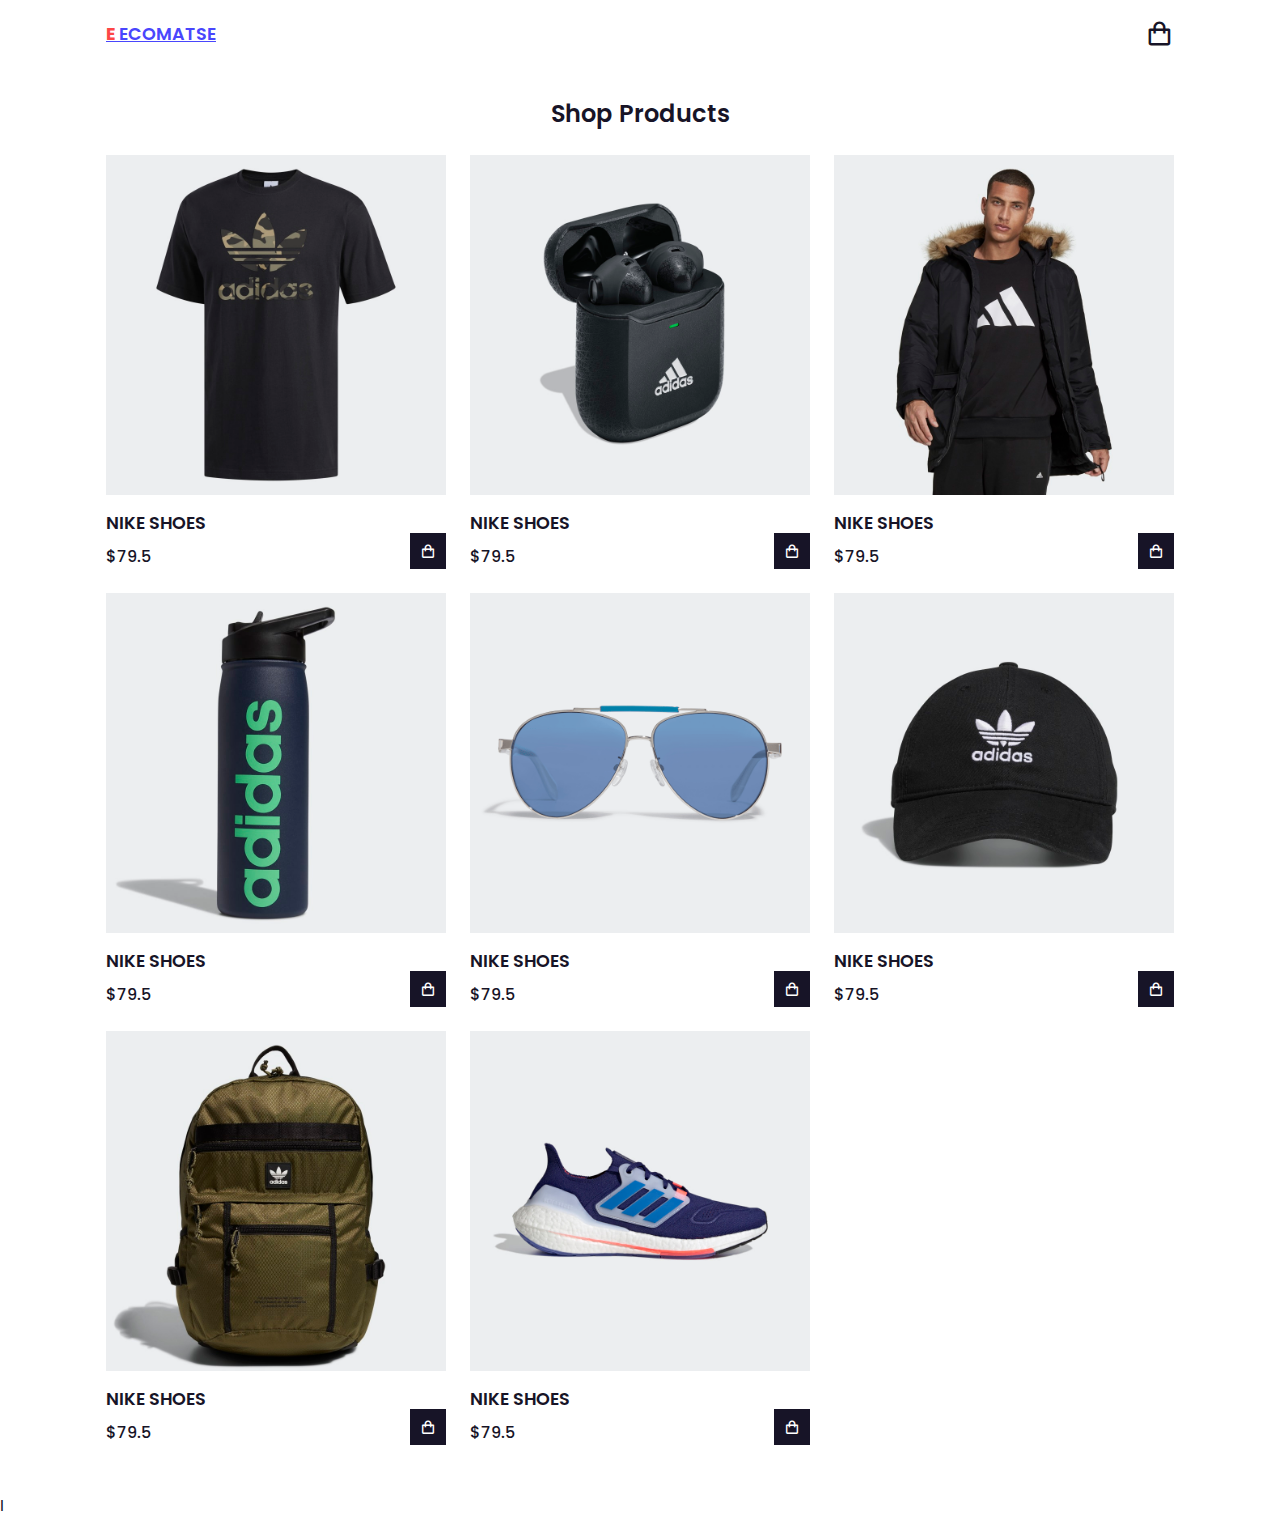
==== index.html @ 3f1fc0a0 "//keep 2 digits after the decimal point  12,22222 >> 12,12" ====
<!DOCTYPE html>
<html lang="en">

<head>
    <title>docan</title>
    <meta charset="UTF-8">
    <meta http-equiv="X-UA-Compatible" content="IE-edfe">
    <meta name="viewport" content="width=device-width, initial-scale=1">
    <!-- box icon -->
    <link href='https://unpkg.com/boxicons@2.1.2/css/boxicons.min.css' rel='stylesheet'>

    <!-- stylesheet -->
    <link href="style.css" rel="stylesheet">
</head>

<body>
    <!-- heder -->
    <header>
        <!-- nav -->
        <div class="nav container">
            <a href="#" class="logo"> <span>E</span> ecomatse</a>
            <!-- cart icon -->
            <i class='bx bx-shopping-bag' id="cart-icon"></i>
            <!-- cart -->
            <div class="cart">
                <h1 class="cart-title">your cart</h1>

                <!-- content? -->
                <div class="cart-content">
                    <!-- testbox -->
                    <div class="cart-box">
                        <img src="assets/img/product2.jpg" alt="" class="cart-img">
                        <div class="detail-box">
                            <div class="cart-product-title">BACKPACK</div>
                            <div class="cart-price">$25.04</div>
                            <input type="number" value="1" class="cart-quantity">
                        </div>
                        <!-- REMOVE CART -->
                        <i class="bx bxs-trash-alt cart-remove"></i>
                    </div>
                </div>
<!-- total -->
      <div class="total">
          <div class="total-title">total</div>
          <div class="total-price">$10</div>
          <!-- buy button  -->
            <button type="button" class="btn-buy">Buy Now</button>
<!-- cart close -->
<i class="bx bx-x" id="cart-close"></i>
      </div>




            </div>
        </div>
    </header>

    <!-- shop setion -->
    <section class="shop container">
        <h2 class="section-title">Shop Products</h2>
        <div class="shop-content">
            <!-- box 1 -->
            <div class="product-box">
                <img src="assets/img/product1.jpg" alt="" class="product-img">
                <h2 class="product-title">Nike Shoes</h2>
                <span class="product-price">$79.5</span>
                <i class=' bx bx-shopping-bag add-cart'></i>
            </div>
            <!-- box 1 -->
            <div class="product-box">
                <img src="assets/img/product2.jpg" alt="" class="product-img">
                <h2 class="product-title">Nike Shoes</h2>
                <span class="product-price">$79.5</span>
                <i class='bx bx-shopping-bag add-cart'></i>
            </div>
            <!-- box 1 -->
            <div class="product-box">
                <img src="assets/img/product3.jpg" alt="" class="product-img">
                <h2 class="product-title">Nike Shoes</h2>
                <span class="product-price">$79.5</span>
                <i class='bx bx-shopping-bag add-cart'></i>
            </div>
            <!-- box 1 -->
            <div class="product-box">
                <img src="assets/img/product4.jpg" alt="" class="product-img">
                <h2 class="product-title">Nike Shoes</h2>
                <span class="product-price">$79.5</span>
                <i class='bx bx-shopping-bag add-cart'></i>
            </div>
            <!-- box 1 -->
            <div class="product-box">
                <img src="assets/img/product5.jpg" alt="" class="product-img">
                <h2 class="product-title">Nike Shoes</h2>
                <span class="product-price">$79.5</span>
                <i class='bx bx-shopping-bag add-cart'></i>
            </div>
            <!-- box 1 -->
            <div class="product-box">
                <img src="assets/img/product6.jpg" alt="" class="product-img">
                <h2 class="product-title">Nike Shoes</h2>
                <span class="product-price">$79.5</span>
                <i class='bx bx-shopping-bag add-cart'></i>
            </div>
            <!-- box 1 -->
            <div class="product-box">
                <img src="assets/img/product7.jpg" alt="" class="product-img">
                <h2 class="product-title">Nike Shoes</h2>
                <span class="product-price">$79.5</span>
                <i class='bx bx-shopping-bag add-cart'></i>
            </div>
            <!-- box 1 -->
            <div class="product-box">
                <img src="assets/img/product8.jpg" alt="" class="product-img">
                <h2 class="product-title">Nike Shoes</h2>
                <span class="product-price">$79.5</span>
                <i class='bx bx-shopping-bag add-cart'></i>
            </div>
        </div>
    </section >
    I
    <script src="main.js"></script>

  </body>

</html>
---- style.css ----
/* google font */
@import url("https://fonts.googleapis.com/css2?family=Poppins:wght@400;500;600;700&display=swap");
/* global */
* {
  font-family: "Poppins", sans-serif;
  margin: 0;
  padding: 0;
  box-sizing: border-box;
  list-style: none;
  scroll-behavior: smooth;
  scroll-padding: 2rem;
}

/* variable */
:root {
  --main-color: #fd4646;
  --sec-color: #4946fd;
  --text-color: #171427;
  --bg-color: #fff;
}
::selection {
  color: (--text-color);
  background-color: var(--main-color);
}
.container {
  max-width: 1068px;
  margin: auto;
  width: 100%;
}
section {
  padding: 4rem 0 3rem;
}
body {
  color: var(--text-color);
}

img {
  width: 100%;
}
/* header */
header {
  position: fixed;
  top: 0;
  left: 0;
  width: 100%;
  background-color: var(--bg-color);
  box-shadow: 0 1px 4px ☐hsl(0 4% 15% / 10%);
  z-index: 100;
}
.nav {
  display: flex;
  align-items: center;
  justify-content: space-between;
  padding: 20px 0;
}
.logo {
  font-size: 1.1rem;
  font-weight: 600;
  color: var(--sec-color);
  text-transform: uppercase;
}
.logo span {
  color: var(--main-color);
  font-weight: 700;
}


#cart-icon{
    font-size: 1.8rem;
    cursor: pointer;
    }
    /* CART */
    .cart{
    position: fixed;
    top: 0;
    /* right: 0; */
    right: -100%;
    width: 360px;
    height: 100vh;
    overflow-y: auto;
    overflow-x: hidden;
    padding: 20px;
    background-color: var(--bg-color);
    box-shadow: -2px solid 4px ☐hsl(0 4% 15% / 10%);
    border: 1px solid var(--main-color);
    transition: 1.5s;

    }
    .cart.active{
        right: 0;
        transition: .5s;
        }  
        .cart-title{
       
        text-align: center;
        font-size: 1.5rem;
        font-weight: 600;
        margin-top: 2rem;
    }

    .cart-box{
        display: grid;
        grid-template-columns: 32% 50% 18%;
        align-items: center;
        gap: 1rem;
        margin-top: 1rem;
    }

    .cart-img{
        width: 100px;
        height: 100px;
        object-fit: contain;
        padding: 10px;
    }

    .detail-box{
        display: grid;
        row-gap: .5rem;
    }
.cart-price{
    font-weight: 500;
}
 
.cart-quantity{
border: 1px solid var(--text-color);
outline-color: var(--main-color);
width: 2.4rem;
text-align: center;
font-size: 1rem;
}
.cart-remove{
font-size: 24px;

color: var(--main-color);
cursor: pointer;
}
.total{
display: flek;
justify-content: flex-end;
margin-top: 1.5rem;
border-top: 1px solid var(--text -color);
}


.total-title{

font-size: 1rem;
font-weight: 600;}
.total-price{

margin-left: .5rem;
}
.btn-buy{
display: flex;
margin: 1.5rem auto 0 auto;
padding: 12px 20px;
border: none;
background-color: var(--sec-color);
color: var(--bg-color);
font-size: 1rem;
font-weight: 500;
cursor: pointer;
}
.btn-buy:hover{
  background-color: var(--text-color);

}
#cart-close{

position: absolute;
top: 1rem;
right: .8rem;
font-size: 2rem;
color: var(--text-color);
cursor: pointer;
}
/* SHOP SECTION */
.shop {
  margin-top: 2rem;
}
.section-title {
  font-style: 1.5rem;
  font-weight: 600;
  text-align: center;
  margin-bottom: 1.5rem;
}

.shop-content {
  /* background-color: #4946fd; */
  display: grid;
  /* grid-template-columns: repeat (auto-fit, minmax(220px,auto));   */
  grid-template-columns: auto auto auto;

  gap: 1.5rem;
}
.product-box {
  position: relative;
}

/* 21:40 ram */
.product-box:hover {
  /* padding: 10px; */
  border: -1px solid var(--text-color);
  transition: 0.4s;
}
.product-img {
  width: 100%;

  aspect-ratio: 1/1;
  object-fit: cover;
  margin-bottom: 0.5rem;
}
.product-title {
  font-size: 1.1rem;
  font-weight: 600;
  text-transform: uppercase;
  margin-bottom: 0.5rem;
}

.product-price {
  font-weight: 500;
}

.add-cart {
  position: absolute;
  bottom: 0;
  right: 0;
  background-color: var(--text-color);
  color: var(--bg-color);
  padding: 10px;
  cursor: pointer;
}
.add-cart :hover {
  background-color: hsl(249, 32%, 17%);
}
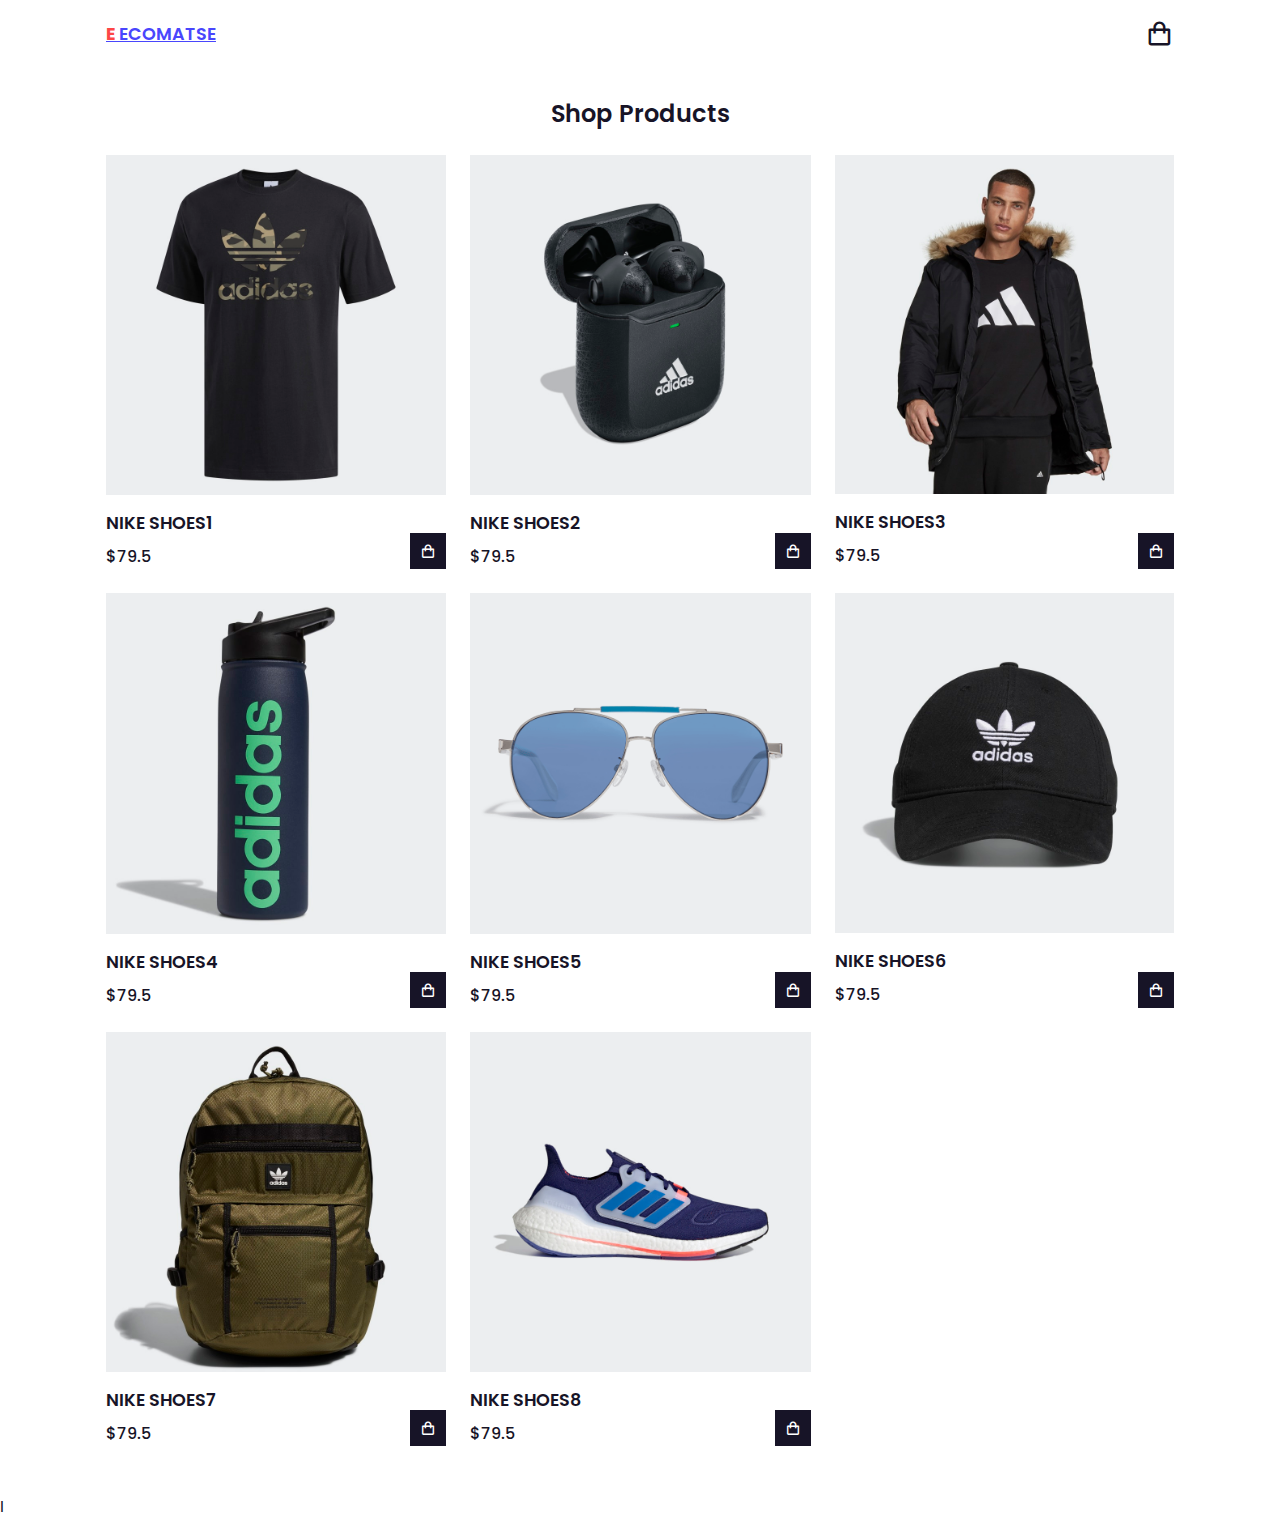
==== commit 09a1cae9: "done we can add  from onre project" ====
--- a/index.html
+++ b/index.html
@@ -42,7 +42,7 @@
 <!-- total -->
       <div class="total">
           <div class="total-title">total</div>
-          <div class="total-price">$10</div>
+          <div class="total-price">$0</div>
           <!-- buy button  -->
             <button type="button" class="btn-buy">Buy Now</button>
 <!-- cart close -->
@@ -63,56 +63,56 @@
             <!-- box 1 -->
             <div class="product-box">
                 <img src="assets/img/product1.jpg" alt="" class="product-img">
-                <h2 class="product-title">Nike Shoes</h2>
+                <h2 class="product-title">Nike Shoes1</h2>
                 <span class="product-price">$79.5</span>
                 <i class=' bx bx-shopping-bag add-cart'></i>
             </div>
             <!-- box 1 -->
             <div class="product-box">
                 <img src="assets/img/product2.jpg" alt="" class="product-img">
-                <h2 class="product-title">Nike Shoes</h2>
+                <h2 class="product-title">Nike Shoes2</h2>
                 <span class="product-price">$79.5</span>
                 <i class='bx bx-shopping-bag add-cart'></i>
             </div>
             <!-- box 1 -->
             <div class="product-box">
                 <img src="assets/img/product3.jpg" alt="" class="product-img">
-                <h2 class="product-title">Nike Shoes</h2>
+                <h2 class="product-title">Nike Shoes3</h2>
                 <span class="product-price">$79.5</span>
                 <i class='bx bx-shopping-bag add-cart'></i>
             </div>
             <!-- box 1 -->
             <div class="product-box">
                 <img src="assets/img/product4.jpg" alt="" class="product-img">
-                <h2 class="product-title">Nike Shoes</h2>
+                <h2 class="product-title">Nike Shoes4</h2>
                 <span class="product-price">$79.5</span>
                 <i class='bx bx-shopping-bag add-cart'></i>
             </div>
             <!-- box 1 -->
             <div class="product-box">
                 <img src="assets/img/product5.jpg" alt="" class="product-img">
-                <h2 class="product-title">Nike Shoes</h2>
+                <h2 class="product-title">Nike Shoes5</h2>
                 <span class="product-price">$79.5</span>
                 <i class='bx bx-shopping-bag add-cart'></i>
             </div>
             <!-- box 1 -->
             <div class="product-box">
                 <img src="assets/img/product6.jpg" alt="" class="product-img">
-                <h2 class="product-title">Nike Shoes</h2>
+                <h2 class="product-title">Nike Shoes6</h2>
                 <span class="product-price">$79.5</span>
                 <i class='bx bx-shopping-bag add-cart'></i>
             </div>
             <!-- box 1 -->
             <div class="product-box">
                 <img src="assets/img/product7.jpg" alt="" class="product-img">
-                <h2 class="product-title">Nike Shoes</h2>
+                <h2 class="product-title">Nike Shoes7</h2>
                 <span class="product-price">$79.5</span>
                 <i class='bx bx-shopping-bag add-cart'></i>
             </div>
             <!-- box 1 -->
             <div class="product-box">
                 <img src="assets/img/product8.jpg" alt="" class="product-img">
-                <h2 class="product-title">Nike Shoes</h2>
+                <h2 class="product-title">Nike Shoes8</h2>
                 <span class="product-price">$79.5</span>
                 <i class='bx bx-shopping-bag add-cart'></i>
             </div>
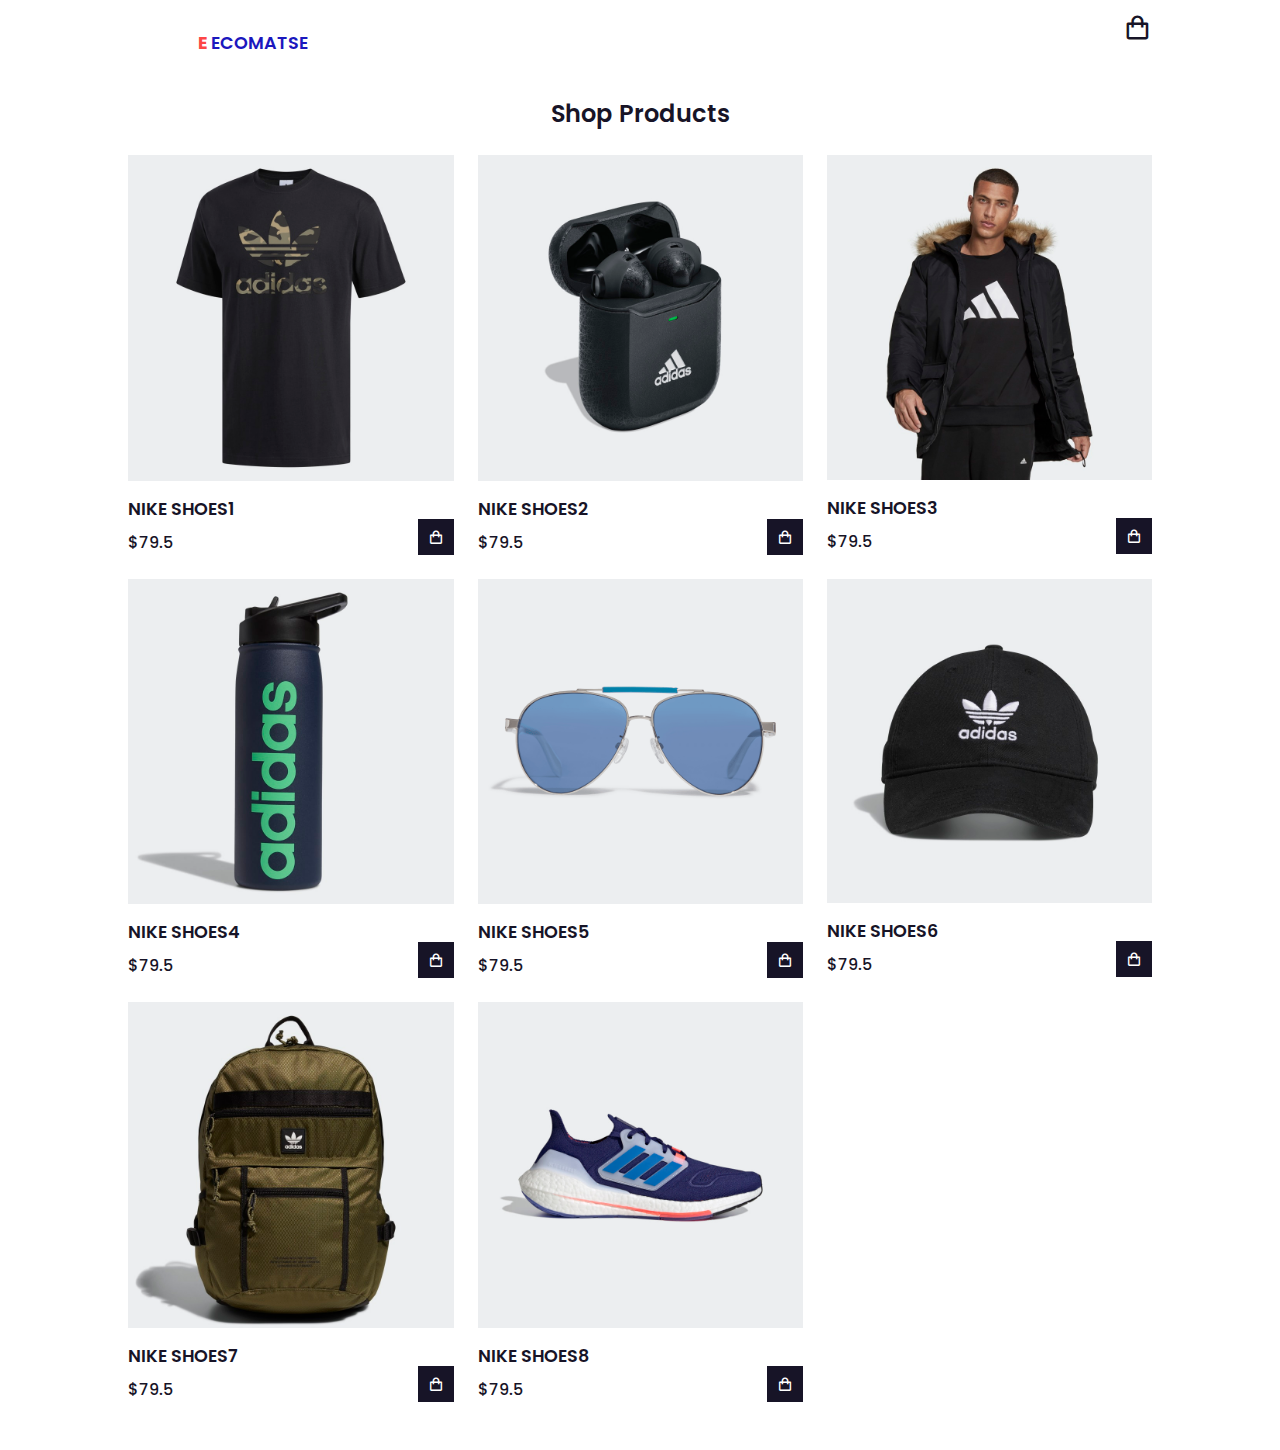
==== commit 46c1c7c0: "add img" ====
--- a/index.html
+++ b/index.html
@@ -18,7 +18,9 @@
     <header>
         <!-- nav -->
         <div class="nav container">
-            <a href="#" class="logo"> <span>E</span> ecomatse</a>
+
+
+            <h1 href="#" class="logo"> <span>E</span> ecomatse</h1>
             <!-- cart icon -->
             <i class='bx bx-shopping-bag' id="cart-icon"></i>
             <!-- cart -->
@@ -29,98 +31,110 @@
                 <div class="cart-content">
                     <!-- testbox -->
                     <div class="cart-box">
-                        <img src="assets/img/product2.jpg" alt="" class="cart-img">
+                        <!-- <img src="assets/img/product2.jpg" alt="" class="cart-img">
                         <div class="detail-box">
                             <div class="cart-product-title">BACKPACK</div>
                             <div class="cart-price">$25.04</div>
                             <input type="number" value="1" class="cart-quantity">
                         </div>
-                        <!-- REMOVE CART -->
-                        <i class="bx bxs-trash-alt cart-remove"></i>
-                    </div>
-                </div>
-<!-- total -->
-      <div class="total">
-          <div class="total-title">total</div>
-          <div class="total-price">$0</div>
-          <!-- buy button  -->
-            <button type="button" class="btn-buy">Buy Now</button>
-<!-- cart close -->
-<i class="bx bx-x" id="cart-close"></i>
-      </div>
+                        <i class="bx bxs-trash-alt cart-remove"></i> -->
+                        <!-- </div> -->
+                        <!-- </div> -->
+                        <!-- total -->
+                        <div class="total">
+                            <div class="total-title">total</div>
+                            <div class="total-price">$0</div>
+                            <!-- buy button  -->
+                            <button type="button" class="btn-buy">Buy Now</button>
+                            <!-- cart close -->
+                            <i class="bx bx-x" id="cart-close"></i>
+                        </div>
 
 
 
 
-            </div>
-        </div>
+                    </div>
+                </div>
+
+
+
+
+
+
+
+
+
+
+
+
+
     </header>
 
     <!-- shop setion -->
     <section class="shop container">
         <h2 class="section-title">Shop Products</h2>
         <div class="shop-content">
-            <!-- box 1 -->
-            <div class="product-box">
+            
+            <!-- <div class="product-box">
                 <img src="assets/img/product1.jpg" alt="" class="product-img">
                 <h2 class="product-title">Nike Shoes1</h2>
                 <span class="product-price">$79.5</span>
                 <i class=' bx bx-shopping-bag add-cart'></i>
-            </div>
-            <!-- box 1 -->
+            </div> -->
+            <!-- 
             <div class="product-box">
                 <img src="assets/img/product2.jpg" alt="" class="product-img">
                 <h2 class="product-title">Nike Shoes2</h2>
                 <span class="product-price">$79.5</span>
                 <i class='bx bx-shopping-bag add-cart'></i>
             </div>
-            <!-- box 1 -->
+            
             <div class="product-box">
                 <img src="assets/img/product3.jpg" alt="" class="product-img">
                 <h2 class="product-title">Nike Shoes3</h2>
                 <span class="product-price">$79.5</span>
                 <i class='bx bx-shopping-bag add-cart'></i>
             </div>
-            <!-- box 1 -->
+            
             <div class="product-box">
                 <img src="assets/img/product4.jpg" alt="" class="product-img">
                 <h2 class="product-title">Nike Shoes4</h2>
                 <span class="product-price">$79.5</span>
                 <i class='bx bx-shopping-bag add-cart'></i>
             </div>
-            <!-- box 1 -->
+            
             <div class="product-box">
                 <img src="assets/img/product5.jpg" alt="" class="product-img">
                 <h2 class="product-title">Nike Shoes5</h2>
                 <span class="product-price">$79.5</span>
                 <i class='bx bx-shopping-bag add-cart'></i>
             </div>
-            <!-- box 1 -->
+            
             <div class="product-box">
                 <img src="assets/img/product6.jpg" alt="" class="product-img">
                 <h2 class="product-title">Nike Shoes6</h2>
                 <span class="product-price">$79.5</span>
                 <i class='bx bx-shopping-bag add-cart'></i>
             </div>
-            <!-- box 1 -->
+            
             <div class="product-box">
                 <img src="assets/img/product7.jpg" alt="" class="product-img">
                 <h2 class="product-title">Nike Shoes7</h2>
                 <span class="product-price">$79.5</span>
                 <i class='bx bx-shopping-bag add-cart'></i>
             </div>
-            <!-- box 1 -->
+            
             <div class="product-box">
                 <img src="assets/img/product8.jpg" alt="" class="product-img">
                 <h2 class="product-title">Nike Shoes8</h2>
                 <span class="product-price">$79.5</span>
                 <i class='bx bx-shopping-bag add-cart'></i>
-            </div>
+            </div> -->
         </div>
-    </section >
-    I
+    </section>
+    
     <script src="main.js"></script>
 
-  </body>
+</body>
 
 </html>--- a/style.css
+++ b/style.css
@@ -14,7 +14,7 @@
 /* variable */
 :root {
   --main-color: #fd4646;
-  --sec-color: #4946fd;
+  --sec-color: #1b18be;
   --text-color: #171427;
   --bg-color: #fff;
 }
@@ -25,7 +25,7 @@
 .container {
   max-width: 1068px;
   margin: auto;
-  width: 100%;
+  width: 80%;
 }
 section {
   padding: 4rem 0 3rem;
@@ -51,13 +51,15 @@
   display: flex;
   align-items: center;
   justify-content: space-between;
-  padding: 20px 0;
+  padding-left:  20px ;
 }
 .logo {
   font-size: 1.1rem;
   font-weight: 600;
   color: var(--sec-color);
   text-transform: uppercase;
+  padding: 30px 0px 00px 50px;
+  text-align: center;
 }
 .logo span {
   color: var(--main-color);
